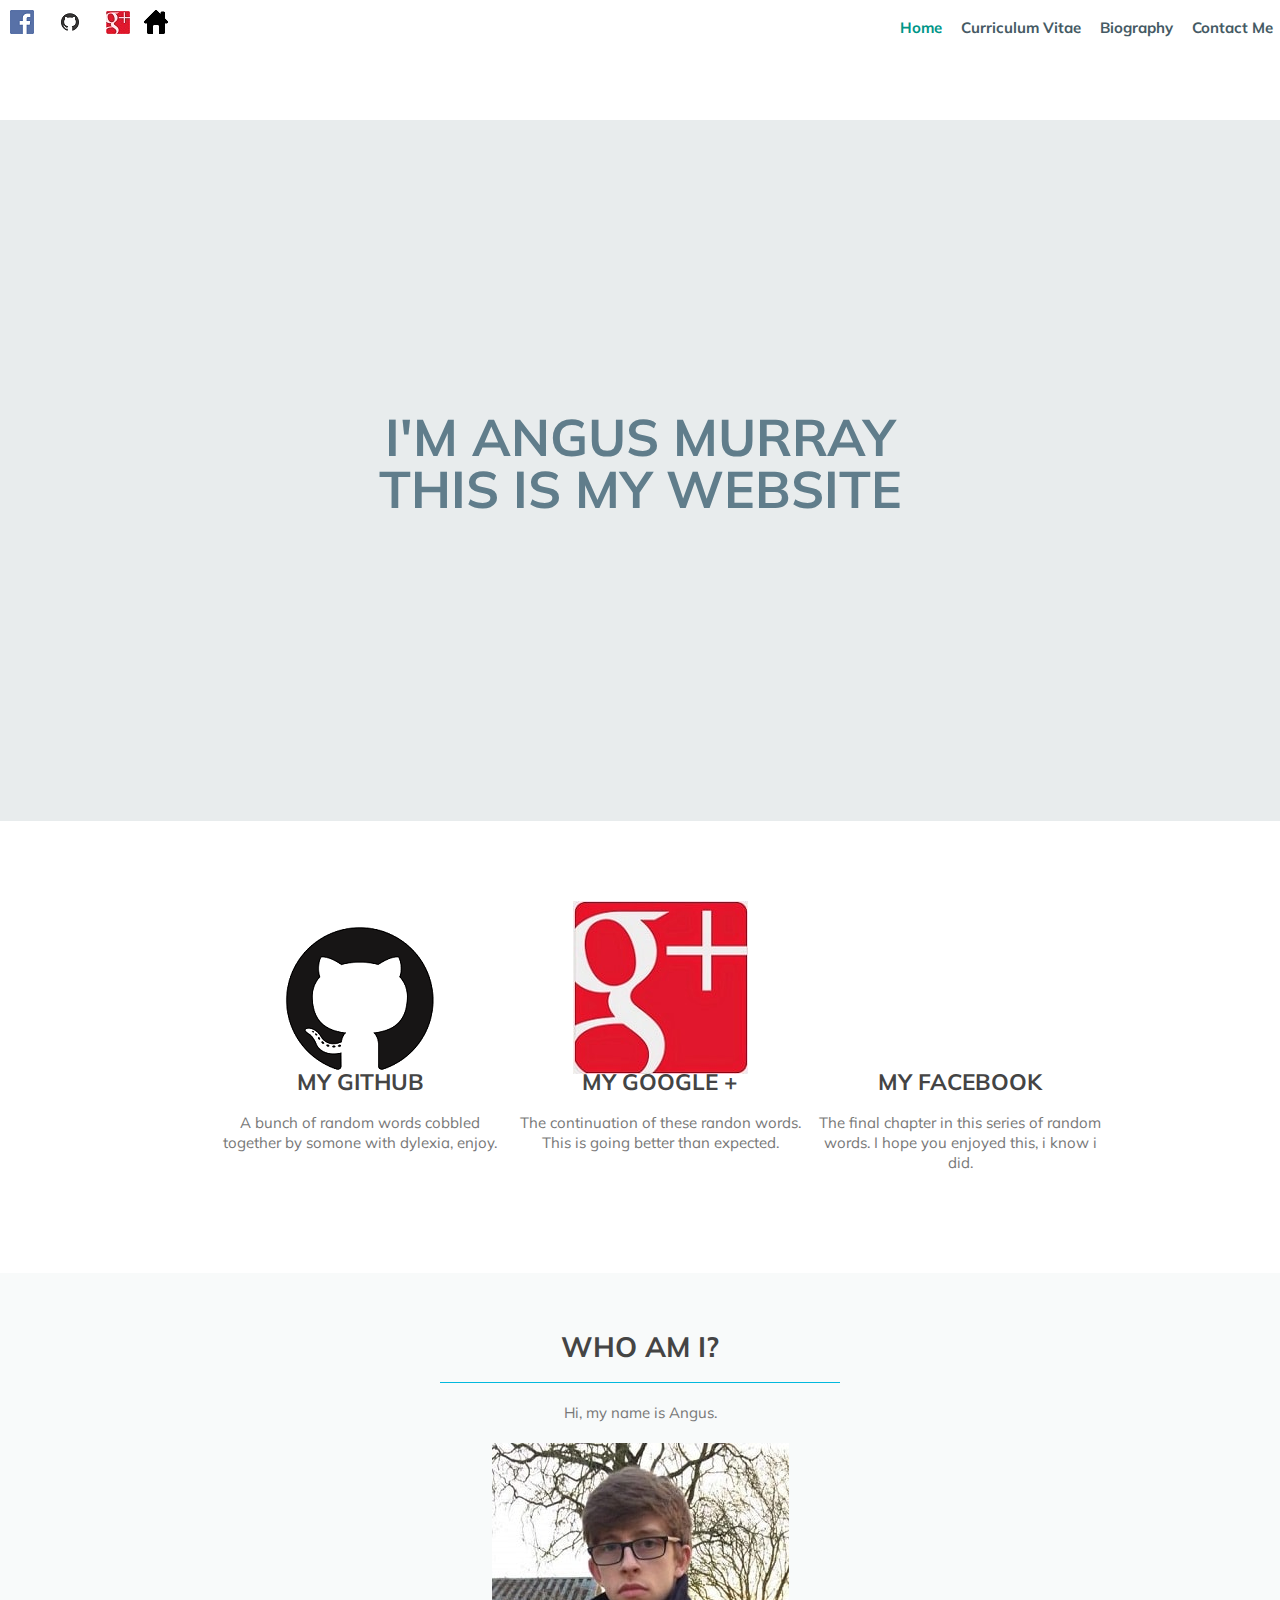
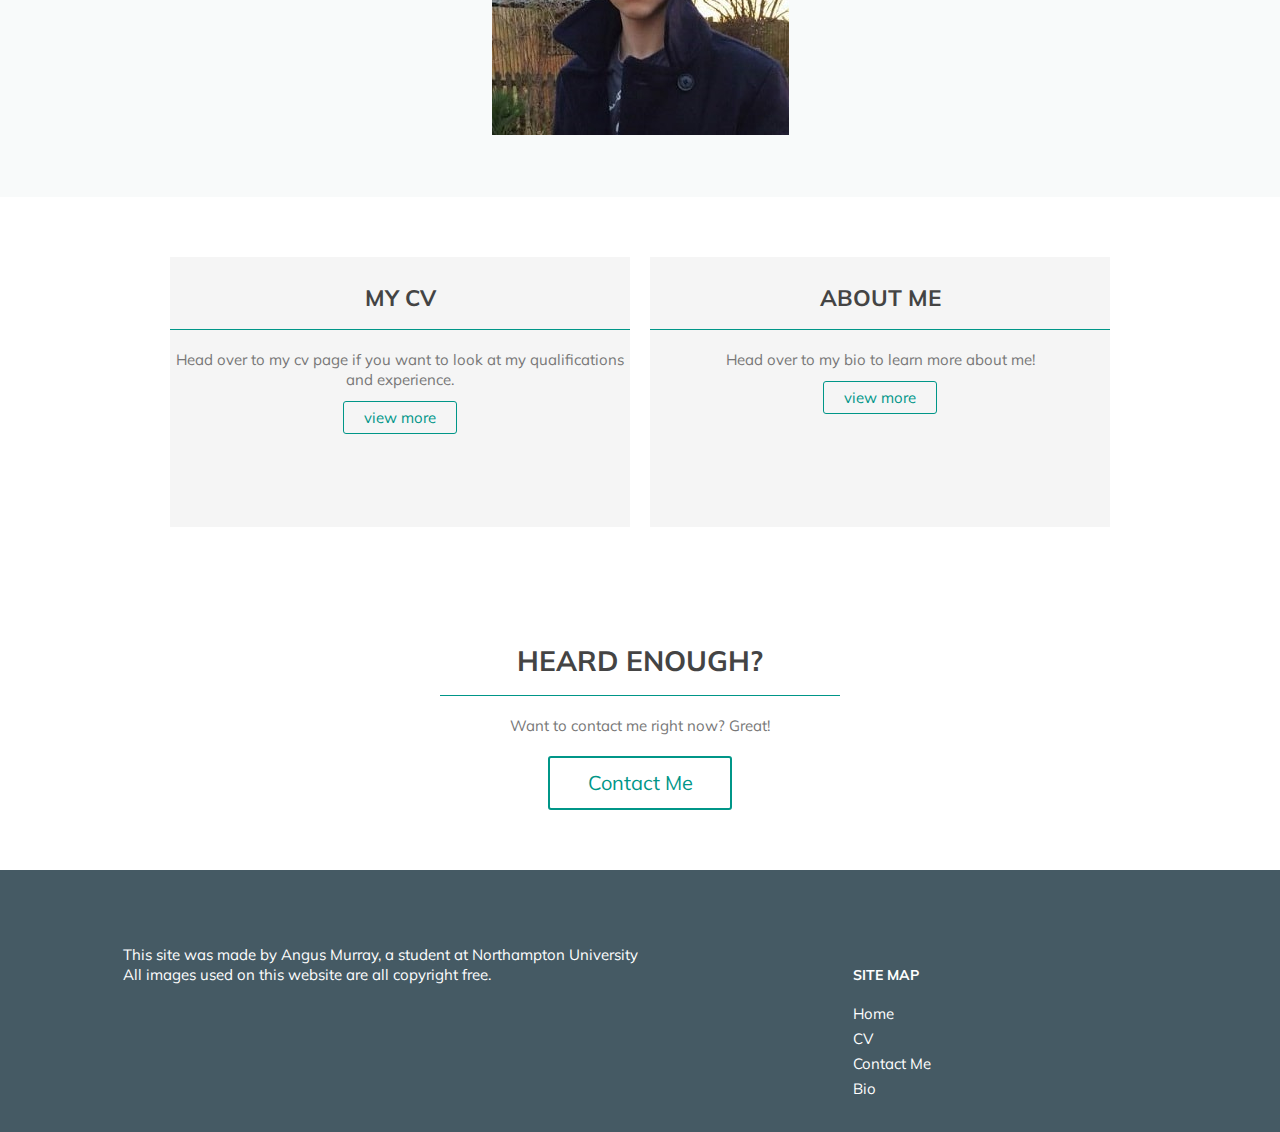
==== html/index.html @ 0facfe68 "Commit 8" ====
<!DOCTYPE html>
<html lang="en">
<!-- Angus Murray - 16427367-->
<head>
    <meta charset="utf-8">
    <title>Angus' Online Portolio</title>
    <link rel="stylesheet" type="text/css" href="../CSS/index.css" />
    <link href="https://fonts.googleapis.com/css?family=Muli" rel="stylesheet">
    <!-- This links the page to a css file -->
    <meta name="viewport" content="width=device-width, initial-scale=1, maximum-scale=1" />
    <!-- This sets the webpage to automatically display at devices native width -->

</head>

<body>
    <header>
        <nav>
            <ul>
                <li><a class="active" href="index.html">Home</a></li>
                <li><a href="cv.html">Curriculum Vitae</a></li>
                <li><a href="Bio.html">Biography</a></li>
                <li><a href="Contact.html">Contact Me</a></li>
            </ul>
        </nav>
        <span class="icon_01"> <a href="https://www.facebook.com"><img src="../img/icons/fb_logo.png" alt="Facebook" /></a></span>
        <span class="icon_02"> <a href="https://github.com/AngusMurray/CSY1018"><img src="../img/icons/GitHub-Mark.png" alt="Github" /></a></span>
        <span class="icon_03"> <a href="https://plus.google.com/u/0/116856708203377232449"><img src="../img/icons/Google-plus-logo.JPG" alt="Google Plus" /></a></span>
        <span class="icon_04"> <a href="index.html"><img src="../img/icons/home.png" /></a></span>
    </header>
    <div class="page_wrap">

        <div id="hero-image">
            <h2 class="strong">I'm Angus Murray<br /> <!--This is a break i used to seperate the text properly on two seperate links -->
        This is my website</h2>
        </div>
        <div id="features">
            <div class="wrapper">
                <ul>
                    <li class="feature-1">
                        <!-- This section has three titles each one links to a different social media page-->
                        <h4><a href="https://github.com/AngusMurray/CSY1018" title="Social web development" id="github-logo">My Github</a></h4>
                        <p>
                            A bunch of random words cobbled together by somone with dylexia, enjoy.
                        </p>
                    </li>
                    <li class="feature-2">
                        <h4><a href="https://plus.google.com/u/0/116856708203377232449" title="Social web development" id="Google-logo">My Google +</a></h4>
                        <p>
                            The continuation of these randon words. This is going better than expected.
                        </p>
                    </li>
                    <li class="feature-3">
                        <h4><a href="https://www.facebook.com/" title="Social web development" id="Facebook-logo">My Facebook</a></h4>
                        <p>
                            The final chapter in this series of random words. I hope you enjoyed this, i know i did.
                        </p>
                    </li>

                </ul>
            </div>
        </div>
        <div id="primary-content">
            <article>
                <h3>Who am I?</h3>
                <p>
                    Hi, my name is Angus.
                </p>
                <img src="../img/angus.jpg" alt="Hi, I'm Angus" />
                <!-- using an image along with alt text for screen readers-->
            </article>
        </div>
        <div id="secondary-content">
            <article>
                <div class="overlay-1">
                    <h4>My CV</h4>
                    <p>
                        Head over to my cv page if you want to look at my qualifications<br /> and experience.
                    </p>
                    <a href="cv.html" class="button_01">view more</a>
                </div>
            </article>
            <article>
                <div class="overlay-2">
                    <h4>About me</h4>
                    <p>
                        Head over to my bio to learn more about me!
                    </p>
                    <a href="Bio.html" class="button_01">view more</a>
                </div>
            </article>

        </div>
        <div id="cta">
            <h3> Heard enough?</h3>
            <p>
                Want to contact me right now? Great!
            </p>
            <a href="Contact.html" class="button_02">Contact Me</a>
        </div>
    </div>
    <footer class="site_footer">
        <div id="footer-infomation">
            <p>
                This site was made by Angus Murray, a student at Northampton University<br /> All images used on this website are all copyright free.</p>
        </div>
        <div id="footer-links">
            <ul>
                <li>
                    <h5>Site Map</h5></li>
                <li><a href="index.html">Home</a></li>
                <li><a href="cv.html">CV</a></li>
                <li><a href="Contact.html">Contact Me</a></li>
                <li><a href="Bio.html">Bio</a></li>
            </ul>
        </div>
    </footer>
</body>

</html>
---- CSS/index.css ----
/*Angus Murray - 16427367*/
html, body {
    height: 100%;
    max-width: 100%
    /* This is used to define the height of my html so it can take up all available space*/
}

body {
    margin: 0;
    padding: 0;
    background-color: #fff;
    color: #777;
    font-family: 'Muli', sans-serif;
    font-size: 0.938em;
    line-height: 1;
    overflow-x: hidden;
}

p {
    line-height: 20px;
    margin-bottom: 20px;
}

.icon_01, .icon_02, .icon_03 {
    margin: 0;
    padding: 10px;
    display: inline-flex;
    flex-wrap: wrap;
}

.icon_01, .icon_02, .icon_03:hover {
    opacity: .85;
}
h2 {
    font-weight: 300;
    color: #444;
    font-size: 3.438em;
    text-transform: uppercase;
    text-align: center;
    margin-bottom: 20px
}

h3 {
    font-size: 1.875em;
    color: #444;
    font-weight: bold;
    text-transform: uppercase;
    text-align: center;
    margin-bottom: 20px
}

h4 {
    font-size: 1.500em;
    color: #444;
    font-weight: bold;
    text-transform: uppercase;
    margin-bottom: 20px;
}

h5 {
    font-size: 0.938em;
    color: #444;
    font-weight: bold;
    text-transform: uppercase;
}

ul {
    list-style: none;
}

a {
    text-decoration: none;
    color: #444;
}

a:hover {
    color: #009688;
}

.strong {
    font-weight: bold;
    color: #ffffff;
}

small {
    font-size: 0.813em;
    color: #777;
    font-style: italic;
}

.clear {
    clear: both;
}

.wrapper {
    margin: 0 auto;
    padding: 0 10px;
}

header {
    height: 120px;
}

nav {
    background-color: #FFFFFF;
    /* Nav Bar text box colour*/
    margin-top: 5px;
    overflow: hidden;
    float: right;
}

nav ul {
    margin: 0;
    padding: 0;
}

nav ul li {
    display: inline-flex;
    flex-wrap: wrap;
}

nav ul li a {
    color: #455A64;
    font-weight: bold;
    /* Nav Bar text colour*/
    background-color: #FFFFFF;
    /*nav bar background colour*/
    display: block;
    line-height: 2em;
    padding: 0.5em 0.5em;
    text-decoration: none;
}

nav ul li:hover:not(.active){
  color: #009688;
}
.active{
  color: #009688;
}

#hero-image {
    height: 700px;
    padding-top: 1px;
  background: #e8eced url("../img/tech.jpg") no-repeat center;
  }

#hero-image h2 {
    margin: 290px 0 40px 0;
    color: #607D8B;

}
#features ul {
    margin: 80px -100px;
    display: flex;
    justify-content: center;
    flex-wrap: wrap;
}

#features ul li {
    width: 300px;
    padding-top: 140px;
    margin-right: 0px;
    text-align: center;
}

#features ul li.feature-1 {
    background: url("../img/GitHub-Mark.png") no-repeat top center;
}

#features ul li.feature-2 {
    background: url("../img/Google-plus-logo.JPG") no-repeat top center;
}

#features ul li.feature-3 {
    background: url("../img/fb_logo.png") no-repeat top center;
}

#primary-content {
    display: flex;
    justify-content: space-around;
    flex-wrap: wrap;
    background-color: #f8fafa;
    padding: 60px 0;
    text-align: center;
}

#primary-content h3 {
    display: flex;
    justify-content: center;
    flex-wrap: wrap;
    margin: 0 auto 20px auto;
    width: 400px;
    border-bottom: 1px solid #02b8dd;
    padding: 0 0 20px 0;
}

#primary-content a img {
    margin: 20px 0;
}

#secondary-content {
    display: flex;
    justify-content: center;
    flex-wrap: wrap;
    padding: 60px 0;
    text-align: center;
}

#secondary-content article {
    width: 460px;
    height: 270px;
    background-color: #f5f5f5;
}

#secondary-content article:first-child {
    margin-right: 20px;
}

#secondary-content article .overlay {
    background: rgba(255, 255, 255, .95);
    height: 230px;
    width: 190px;
    padding: 20px;
}

article h4 {
    border-bottom: 1px solid #009688;
    padding-bottom: 20px;
}

.button_01 {
    border: 1px solid #009688;
    color: #009688;
    padding: 6px 20px;
    border-radius: 3px;
}

.button_01:hover {
    background-color: #009688;
    color: #fff;
}

#cta {
    padding: 60px 0;
    text-align: center;
}

#cta h3 {
    display: block;
    margin: 0 auto 20px auto;
    width: 400px;
    border-bottom: 1px solid #009688;
    padding: 0 0 20px 0;
}

.button_02 {
    display: block;
    margin: 0 auto;
    border: 2px solid #009688;
    color: #009688;
    border-radius: 3px;
    width: 180px;
    height: 50px;
    font-size: 20px;
    line-height: 50px;
}

.button_02:hover {
    background-color: #009688;
    color: #fff;
}

.page_wrap {
    min-height: 100%;
    /*this is set to be equal to the footer height*/
    margin-bottom: -142px;
}

.page_wrap:after {
    content: "";
    display: block;
}

.site_footer, .page_wrap:after {
    height: 142px
}

footer {
    display: flex;
    justify-content: center;
    flex-wrap: wrap;
    padding: 60px 0;
    background-color: #f8fafa;
}

.site_footer {
    background-color: #455A64;
    color: #ffffff
}

#footer-information {
    display: flex;
    justify-content: center;
    flex-wrap: wrap;
    width: 380px;
    text-align: center;
    margin-top: 10px;
}

#footer-links {
    display: flex;
    justify-content: center;
    flex-wrap: wrap;
    width: 520px;
    float: right;
}

#footer-links ul {
    width: 150px;
    float: left;
    margin-left: 20px;
}

#footer-links ul li {
    margin: 10px 0;
}

#footer-links ul li h5 {
    color: #ffffff;
}

#footer-links ul li a {
    color: #ffffff;
}
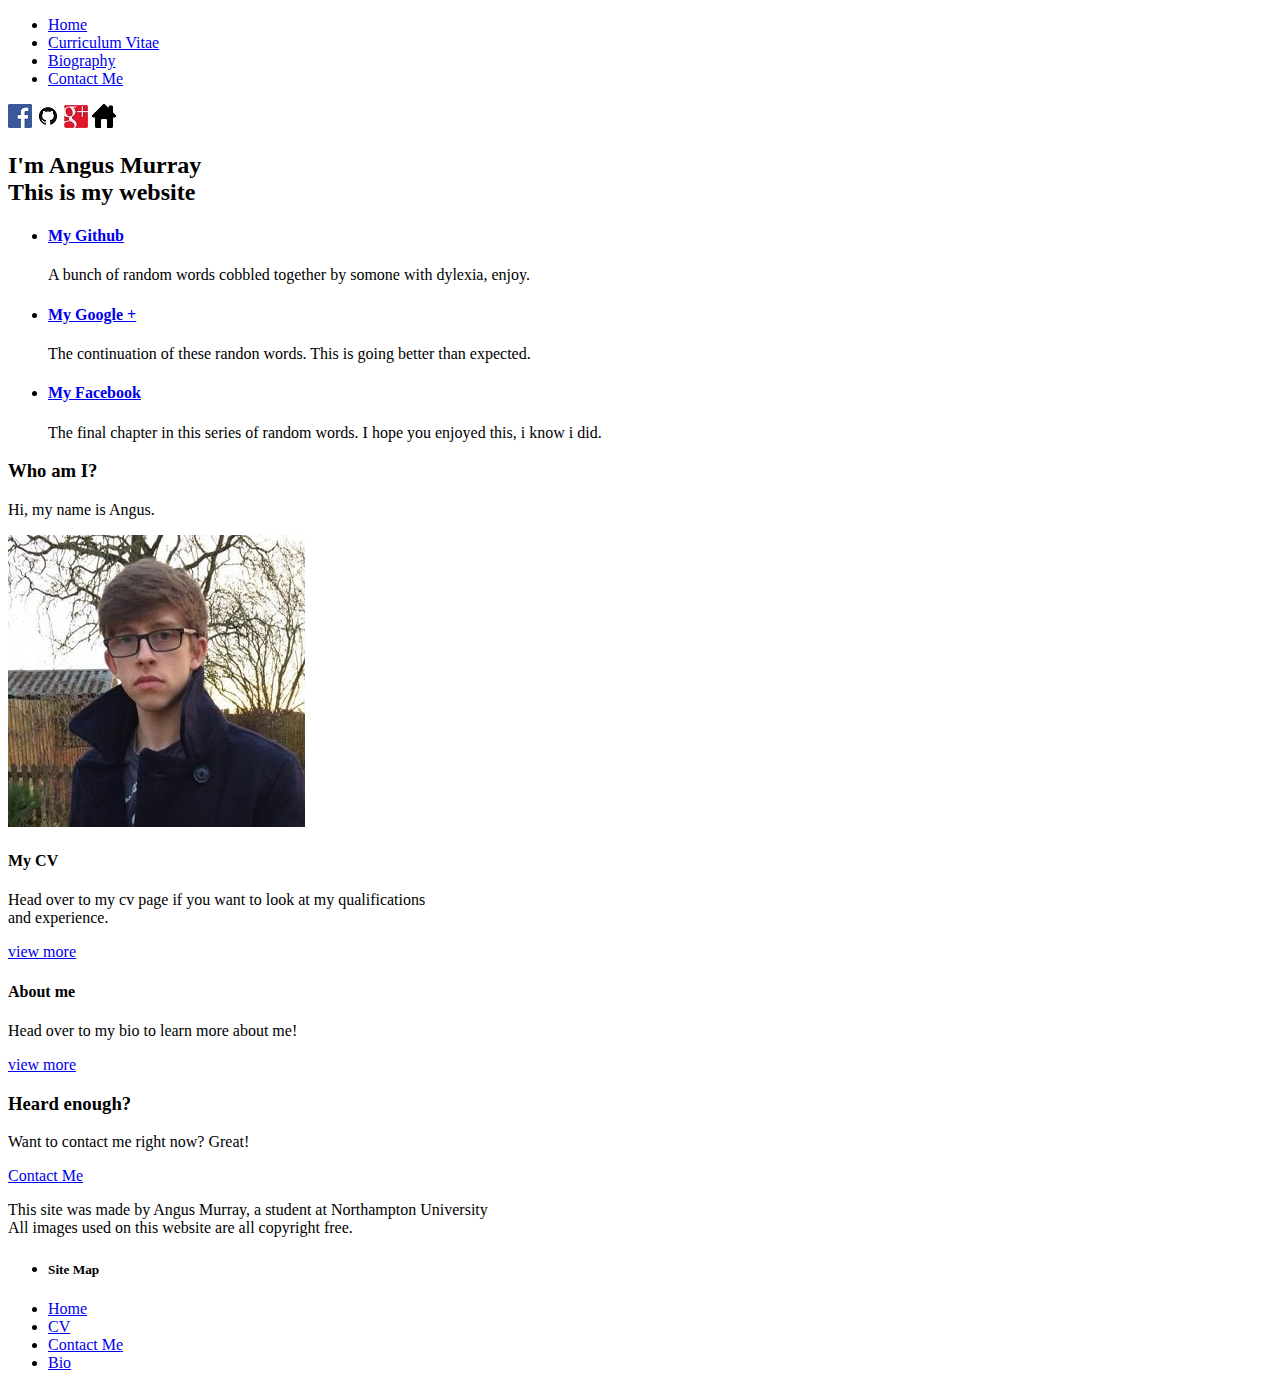
==== commit 58d1afdf: "Commit 9 - Final Commit" ====
--- a/html/index.html
+++ b/html/index.html
@@ -1,10 +1,10 @@
 <!DOCTYPE html>
 <html lang="en">
-<!-- Angus Murray - 16427367-->
+<!-- Name:Angus Murray - Student ID:16427367-->
 <head>
     <meta charset="utf-8">
     <title>Angus' Online Portolio</title>
-    <link rel="stylesheet" type="text/css" href="../CSS/index.css" />
+    <link rel="stylesheet" type="text/css" href="../css/index.css" />
     <link href="https://fonts.googleapis.com/css?family=Muli" rel="stylesheet">
     <!-- This links the page to a css file -->
     <meta name="viewport" content="width=device-width, initial-scale=1, maximum-scale=1" />
@@ -18,8 +18,8 @@
             <ul>
                 <li><a class="active" href="index.html">Home</a></li>
                 <li><a href="cv.html">Curriculum Vitae</a></li>
-                <li><a href="Bio.html">Biography</a></li>
-                <li><a href="Contact.html">Contact Me</a></li>
+                <li><a href="bio.html">Biography</a></li>
+                <li><a href="contact.html">Contact Me</a></li>
             </ul>
         </nav>
         <span class="icon_01"> <a href="https://www.facebook.com"><img src="../img/icons/fb_logo.png" alt="Facebook" /></a></span>
@@ -85,7 +85,7 @@
                     <p>
                         Head over to my bio to learn more about me!
                     </p>
-                    <a href="Bio.html" class="button_01">view more</a>
+                    <a href="bio.html" class="button_01">view more</a>
                 </div>
             </article>
 
@@ -95,7 +95,7 @@
             <p>
                 Want to contact me right now? Great!
             </p>
-            <a href="Contact.html" class="button_02">Contact Me</a>
+            <a href="contact.html" class="button_02">Contact Me</a>
         </div>
     </div>
     <footer class="site_footer">
@@ -109,8 +109,8 @@
                     <h5>Site Map</h5></li>
                 <li><a href="index.html">Home</a></li>
                 <li><a href="cv.html">CV</a></li>
-                <li><a href="Contact.html">Contact Me</a></li>
-                <li><a href="Bio.html">Bio</a></li>
+                <li><a href="contact.html">Contact Me</a></li>
+                <li><a href="bio.html">Bio</a></li>
             </ul>
         </div>
     </footer>
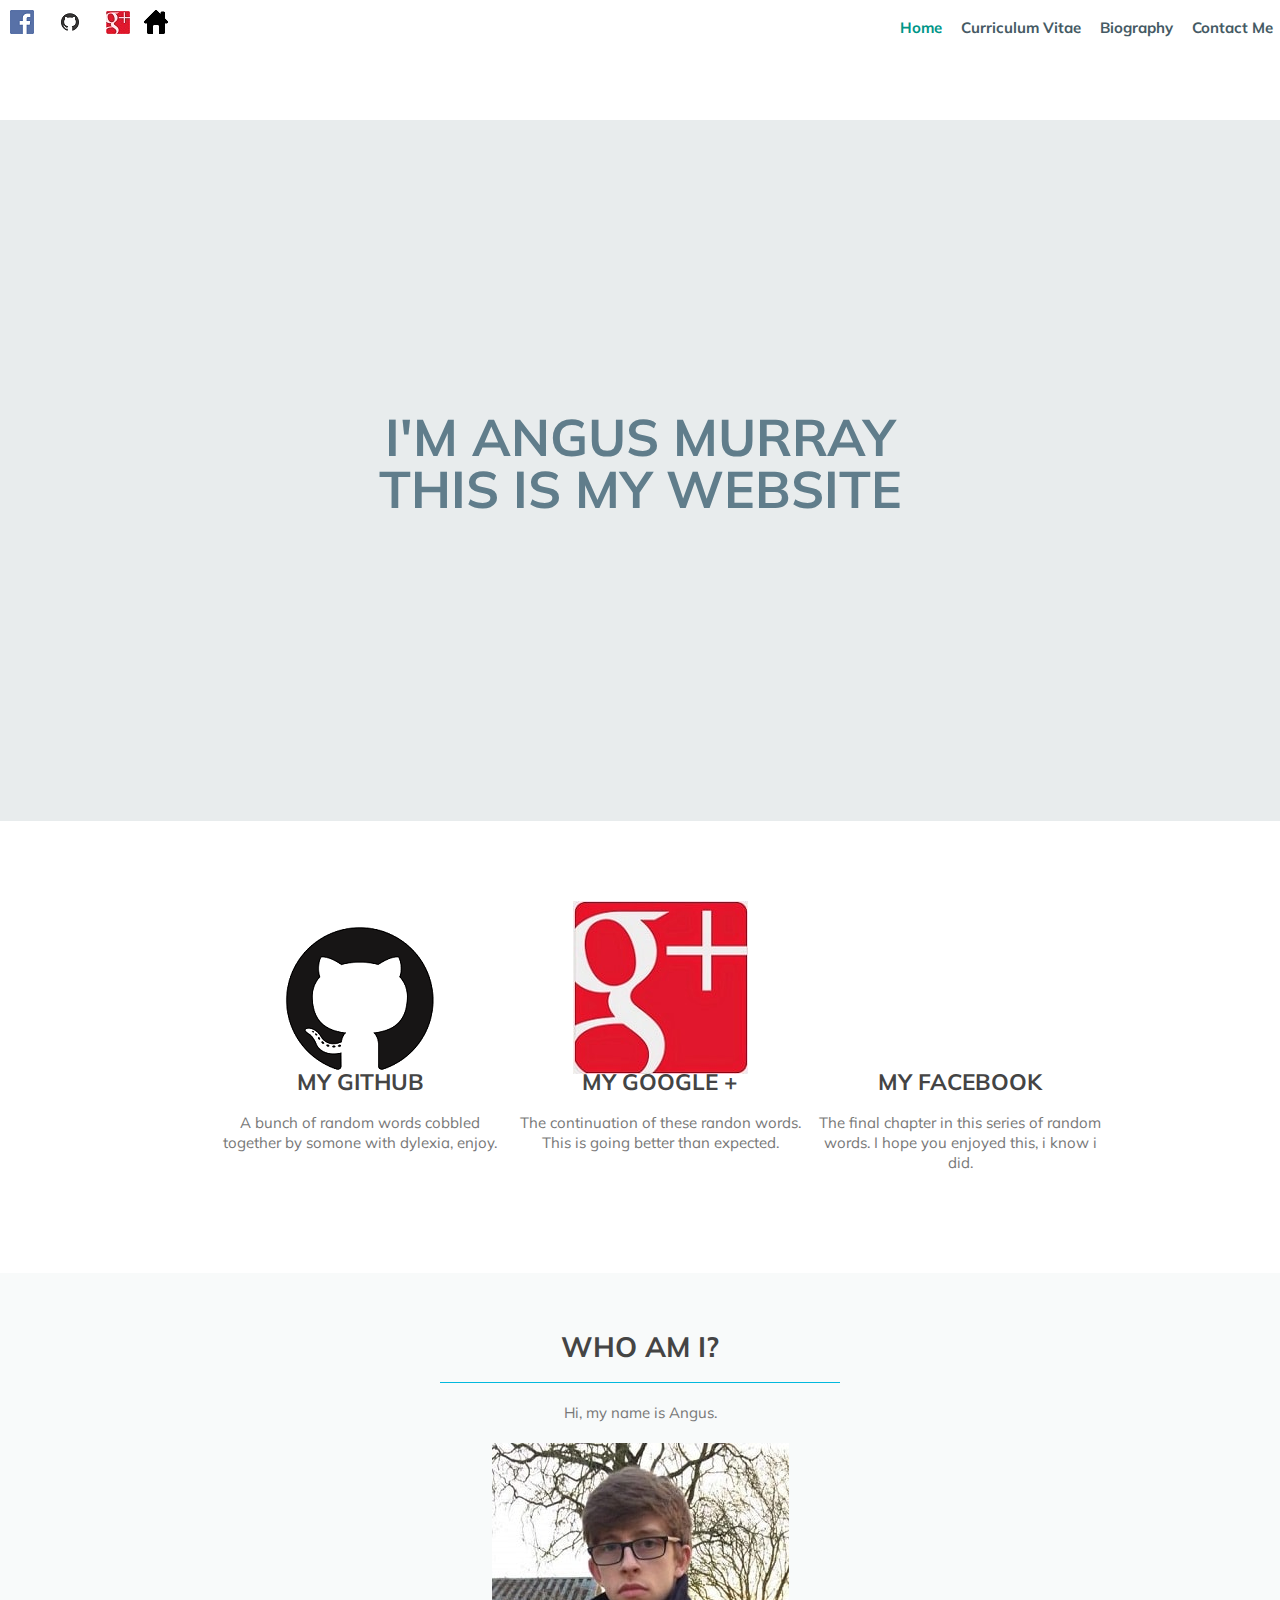
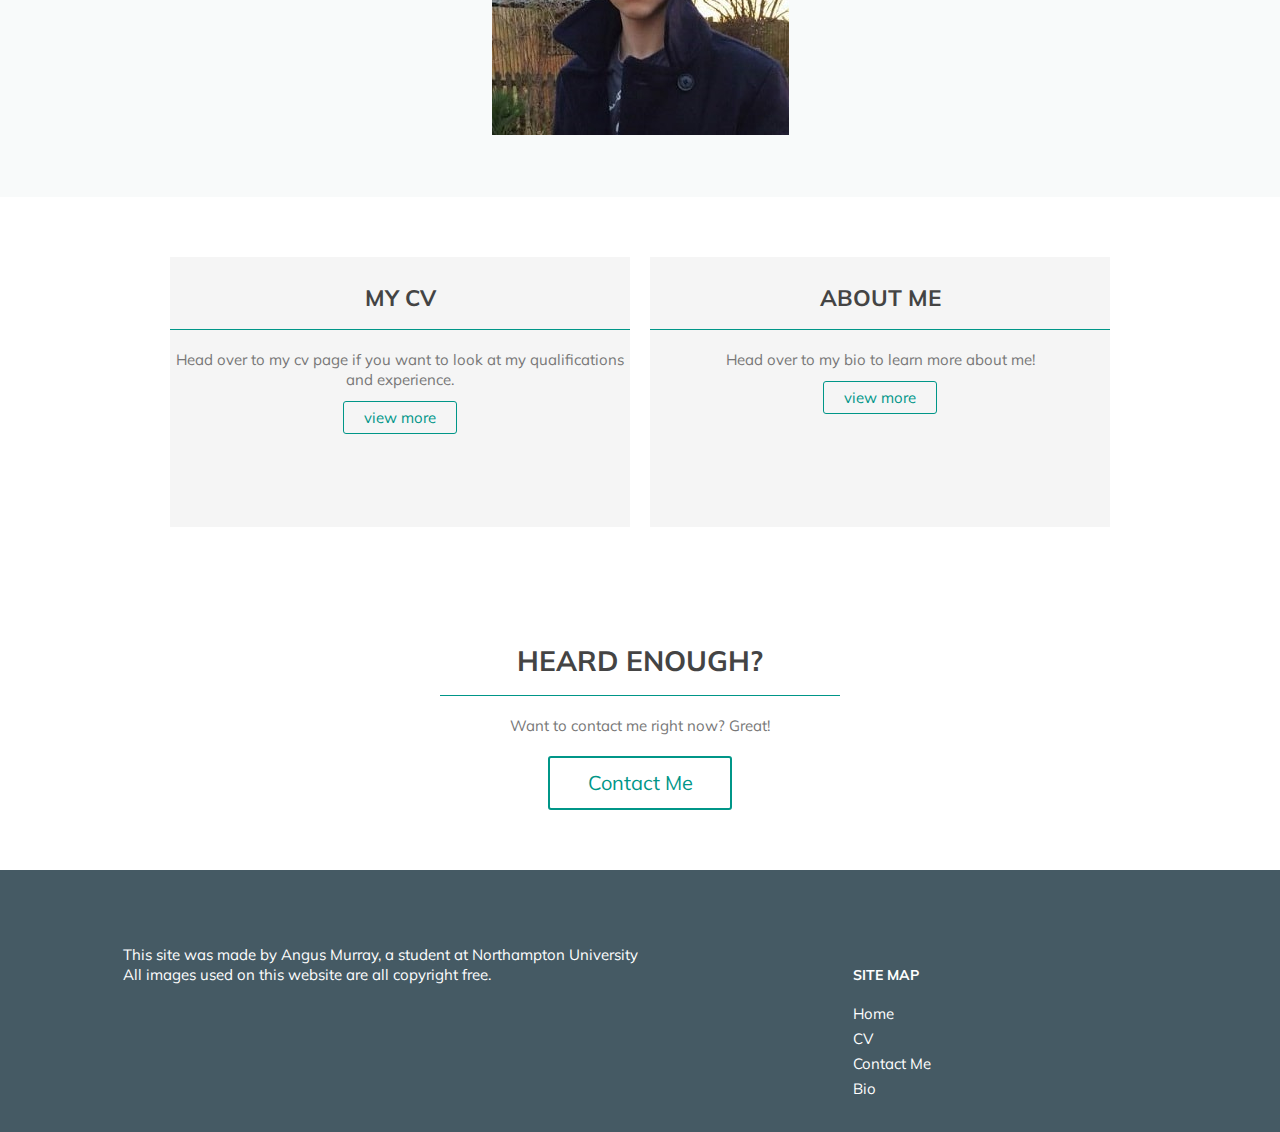
==== commit 5de639b2: "Merge pull request #10 from AngusMurray/master" ====
--- a/html/index.html
+++ b/html/index.html
@@ -4,7 +4,7 @@
 <head>
     <meta charset="utf-8">
     <title>Angus' Online Portolio</title>
-    <link rel="stylesheet" type="text/css" href="../css/index.css" />
+    <link rel="stylesheet" type="text/css" href="../CSS/index.css" />
     <link href="https://fonts.googleapis.com/css?family=Muli" rel="stylesheet">
     <!-- This links the page to a css file -->
     <meta name="viewport" content="width=device-width, initial-scale=1, maximum-scale=1" />
--- a/CSS/index.css
+++ b/CSS/index.css
@@ -0,0 +1,334 @@
+/*Name:Angus Michael Murray - Student ID:16427367*/
+html, body {
+    height: 100%;
+    max-width: 100%
+    /* This is used to define the height of my html so it can take up all available space*/
+}
+
+body {
+    margin: 0;
+    padding: 0;
+    background-color: #fff;
+    color: #777;
+    font-family: 'Muli', sans-serif;
+    font-size: 0.938em;
+    line-height: 1;
+    overflow-x: hidden;
+}
+
+p {
+    line-height: 20px;
+    margin-bottom: 20px;
+}
+
+.icon_01, .icon_02, .icon_03 {
+    margin: 0;
+    padding: 10px;
+    display: inline-flex;
+    flex-wrap: wrap;
+}
+
+.icon_01, .icon_02, .icon_03:hover {
+    opacity: .85;
+}
+h2 {
+    font-weight: 300;
+    color: #444;
+    font-size: 3.438em;
+    text-transform: uppercase;
+    text-align: center;
+    margin-bottom: 20px
+}
+
+h3 {
+    font-size: 1.875em;
+    color: #444;
+    font-weight: bold;
+    text-transform: uppercase;
+    text-align: center;
+    margin-bottom: 20px
+}
+
+h4 {
+    font-size: 1.500em;
+    color: #444;
+    font-weight: bold;
+    text-transform: uppercase;
+    margin-bottom: 20px;
+}
+
+h5 {
+    font-size: 0.938em;
+    color: #444;
+    font-weight: bold;
+    text-transform: uppercase;
+}
+
+ul {
+    list-style: none;
+}
+
+a {
+    text-decoration: none;
+    color: #444;
+}
+
+a:hover {
+    color: #009688;
+}
+
+.strong {
+    font-weight: bold;
+    color: #ffffff;
+}
+
+small {
+    font-size: 0.813em;
+    color: #777;
+    font-style: italic;
+}
+
+.clear {
+    clear: both;
+}
+
+.wrapper {
+    margin: 0 auto;
+    padding: 0 10px;
+}
+
+header {
+    height: 120px;
+}
+
+nav {
+    background-color: #FFFFFF;
+    /* Nav Bar text box colour*/
+    margin-top: 5px;
+    overflow: hidden;
+    float: right;
+}
+
+nav ul {
+    margin: 0;
+    padding: 0;
+}
+
+nav ul li {
+    display: inline-flex;
+    flex-wrap: wrap;
+}
+
+nav ul li a {
+    color: #455A64;
+    font-weight: bold;
+    /* Nav Bar text colour*/
+    background-color: #FFFFFF;
+    /*nav bar background colour*/
+    display: block;
+    line-height: 2em;
+    padding: 0.5em 0.5em;
+    text-decoration: none;
+}
+
+nav ul li:hover:not(.active){
+  color: #009688;
+}
+.active{
+  color: #009688;
+}
+
+#hero-image {
+    height: 700px;
+    padding-top: 1px;
+  background: #e8eced url("../img/tech.jpg") no-repeat center;
+  }
+
+#hero-image h2 {
+    margin: 290px 0 40px 0;
+    color: #607D8B;
+
+}
+#features ul {
+    margin: 80px -100px;
+    display: flex;
+    justify-content: center;
+    flex-wrap: wrap;
+}
+
+#features ul li {
+    width: 300px;
+    padding-top: 140px;
+    margin-right: 0px;
+    text-align: center;
+}
+
+#features ul li.feature-1 {
+    background: url("../img/GitHub-Mark.png") no-repeat top center;
+}
+
+#features ul li.feature-2 {
+    background: url("../img/Google-plus-logo.JPG") no-repeat top center;
+}
+
+#features ul li.feature-3 {
+    background: url("../img/fb_logo.png") no-repeat top center;
+}
+
+#primary-content {
+    display: flex;
+    justify-content: space-around;
+    flex-wrap: wrap;
+    background-color: #f8fafa;
+    padding: 60px 0;
+    text-align: center;
+}
+
+#primary-content h3 {
+    display: flex;
+    justify-content: center;
+    flex-wrap: wrap;
+    margin: 0 auto 20px auto;
+    width: 400px;
+    border-bottom: 1px solid #02b8dd;
+    padding: 0 0 20px 0;
+}
+
+#primary-content a img {
+    margin: 20px 0;
+}
+
+#secondary-content {
+    display: flex;
+    justify-content: center;
+    flex-wrap: wrap;
+    padding: 60px 0;
+    text-align: center;
+}
+
+#secondary-content article {
+    width: 460px;
+    height: 270px;
+    background-color: #f5f5f5;
+}
+
+#secondary-content article:first-child {
+    margin-right: 20px;
+}
+
+#secondary-content article .overlay {
+    background: rgba(255, 255, 255, .95);
+    height: 230px;
+    width: 190px;
+    padding: 20px;
+}
+
+article h4 {
+    border-bottom: 1px solid #009688;
+    padding-bottom: 20px;
+}
+
+.button_01 {
+    border: 1px solid #009688;
+    color: #009688;
+    padding: 6px 20px;
+    border-radius: 3px;
+}
+
+.button_01:hover {
+    background-color: #009688;
+    color: #fff;
+}
+
+#cta {
+    padding: 60px 0;
+    text-align: center;
+}
+
+#cta h3 {
+    display: block;
+    margin: 0 auto 20px auto;
+    width: 400px;
+    border-bottom: 1px solid #009688;
+    padding: 0 0 20px 0;
+}
+
+.button_02 {
+    display: block;
+    margin: 0 auto;
+    border: 2px solid #009688;
+    color: #009688;
+    border-radius: 3px;
+    width: 180px;
+    height: 50px;
+    font-size: 20px;
+    line-height: 50px;
+}
+
+.button_02:hover {
+    background-color: #009688;
+    color: #fff;
+}
+
+.page_wrap {
+    min-height: 100%;
+    /*this is set to be equal to the footer height*/
+    margin-bottom: -142px;
+}
+
+.page_wrap:after {
+    content: "";
+    display: block;
+}
+
+.site_footer, .page_wrap:after {
+    height: 142px
+}
+
+footer {
+    display: flex;
+    justify-content: center;
+    flex-wrap: wrap;
+    padding: 60px 0;
+    background-color: #f8fafa;
+}
+
+.site_footer {
+    background-color: #455A64;
+    color: #ffffff
+}
+
+#footer-information {
+    display: flex;
+    justify-content: center;
+    flex-wrap: wrap;
+    width: 380px;
+    text-align: center;
+    margin-top: 10px;
+}
+
+#footer-links {
+    display: flex;
+    justify-content: center;
+    flex-wrap: wrap;
+    width: 520px;
+    float: right;
+}
+
+#footer-links ul {
+    width: 150px;
+    float: left;
+    margin-left: 20px;
+}
+
+#footer-links ul li {
+    margin: 10px 0;
+}
+
+#footer-links ul li h5 {
+    color: #ffffff;
+}
+
+#footer-links ul li a {
+    color: #ffffff;
+}
